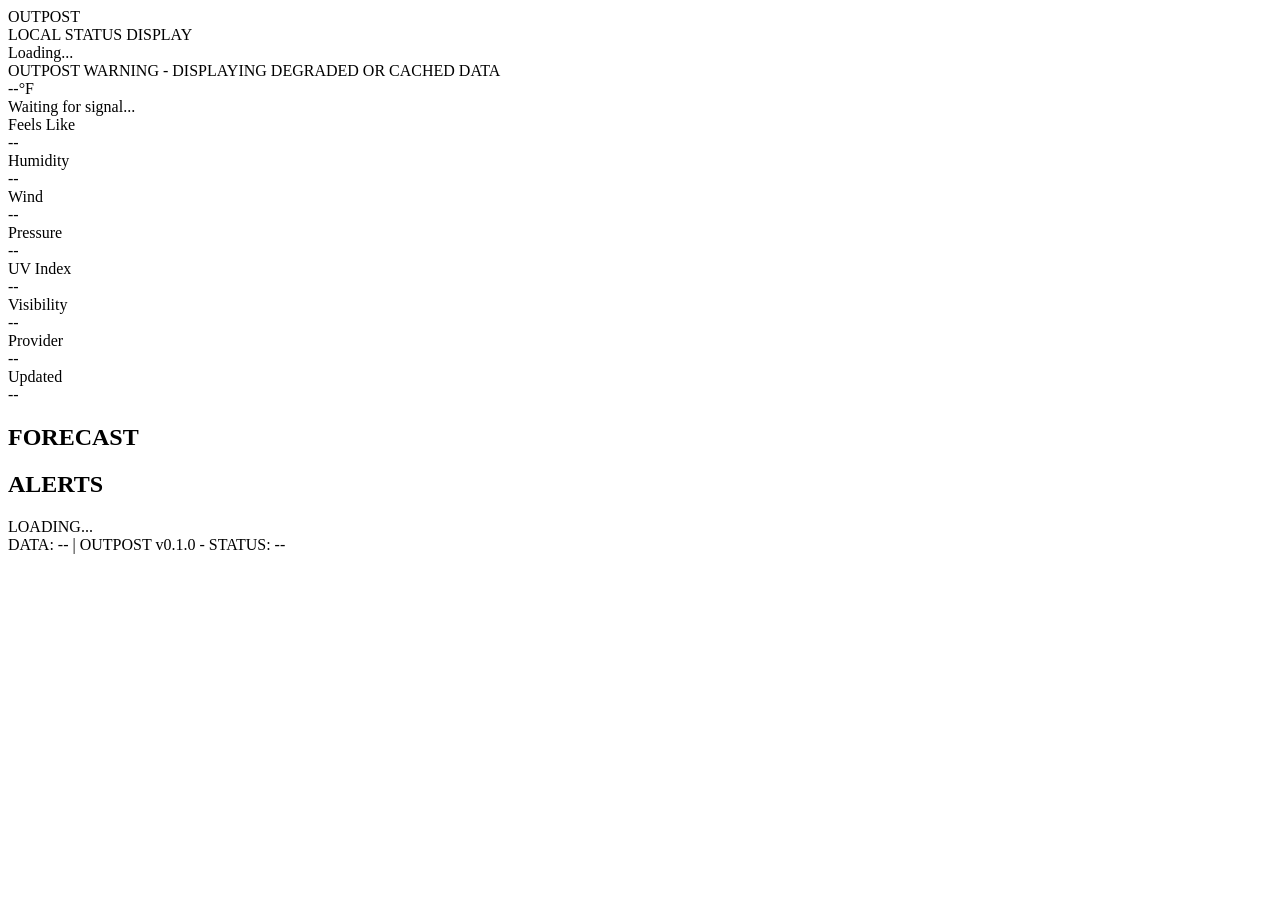
==== index.html @ c418ecd1 "Update generic icons and now uses Open-Meteo" ====
<!doctype html>
<html lang="en">
<head>
    <meta charset="UTF-8">
    <meta name="viewport" content="width=device-width, initial-scale=1.0">
    <title>Outpost ROOT</title>
    <link rel="stylesheet" href="style.css">
</head>
<body>
    <main>
        <section class="panel header">
            <div class="title">OUTPOST</div>
            <div class="subtitle">LOCAL STATUS DISPLAY</div>
            <div id="location" class="location">Loading...</div>
        </section>

        <section id="alertBanner" class="panel alert">
            OUTPOST WARNING - DISPLAYING DEGRADED OR CACHED DATA
        </section>

        <section class="panel current">
            <div class="current-main">
                <div class="wx-glow"><span id="currentIcon" class="wx-icon current-icon"></span></div>
                <div>
                    <div id="temperature" class="temperature">--°F</div>
                    <div id="condition" class="condition">Waiting for signal...</div>
                </div>
            </div>

            <div class="details">
                <div class="detail-box">Feels Like<br><span id="feelsLike">--</span></div>
                <div class="detail-box">Humidity<br><span id="humidity">--</span></div>
                <div class="detail-box">Wind<br><span id="wind">--</span></div>
                <div class="detail-box">Pressure<br><span id="pressure">--</span></div>
                <div class="detail-box">UV Index<br><span id="uv">--</span></div>
                <div class="detail-box">Visibility<br><span id="visibility">--</span></div>
                <div class="detail-box">Provider<br><span id="provider">--</span></div>
                <div class="detail-box">Updated<br><span id="lastUpdated">--</span></div>
            </div>
        </section>

        <section class="panel">
            <h2>FORECAST</h2>
            <div id="forecastContainer" class="forecast"></div>
        </section>

        <section class="panel">
            <h2>ALERTS</h2>
            <div id="alerts">LOADING...</div>
        </section>

        <footer>
            DATA: <span id="source">--</span> | OUTPOST v0.1.0 - STATUS: <span id="status">--</span>
        </footer>
    </main>

    <script src="app.js"></script>
</body>
</html>
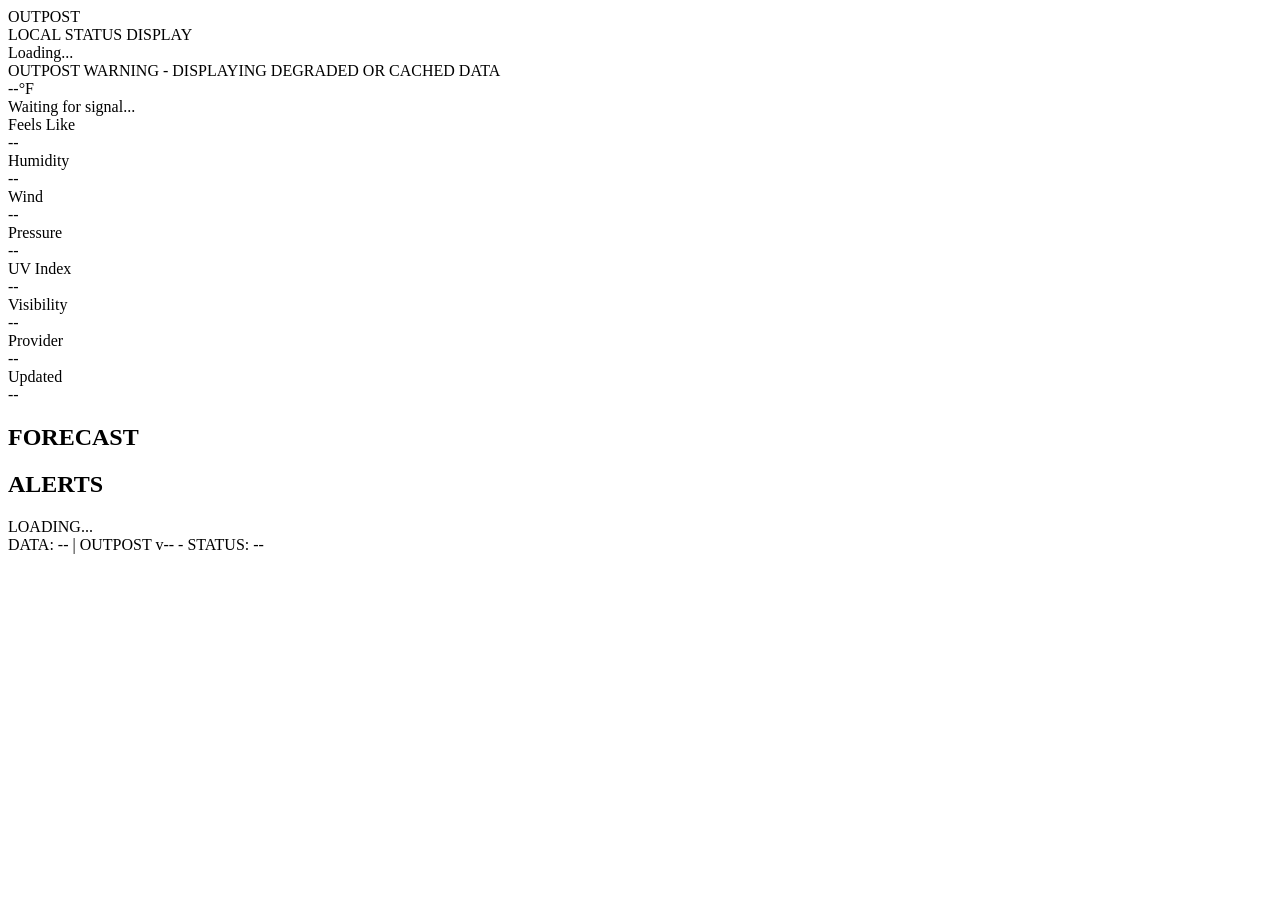
==== commit 259c1649: "Release v0.2.0: live weather providers, themes, icon set" ====
--- a/index.html
+++ b/index.html
@@ -3,10 +3,11 @@
 <head>
     <meta charset="UTF-8">
     <meta name="viewport" content="width=device-width, initial-scale=1.0">
-    <title>Outpost ROOT</title>
+    <title>Outpost</title>
     <link rel="stylesheet" href="style.css">
+    <link id="theme" rel="stylesheet" href="themes/retro-crt.css">
 </head>
-<body>
+<body class="theme-loading">
     <main>
         <section class="panel header">
             <div class="title">OUTPOST</div>
@@ -50,7 +51,7 @@
         </section>
 
         <footer>
-            DATA: <span id="source">--</span> | OUTPOST v0.1.0 - STATUS: <span id="status">--</span>
+            DATA: <span id="source">--</span> | OUTPOST v<span id="version">--</span> - STATUS: <span id="status">--</span>
         </footer>
     </main>
 
